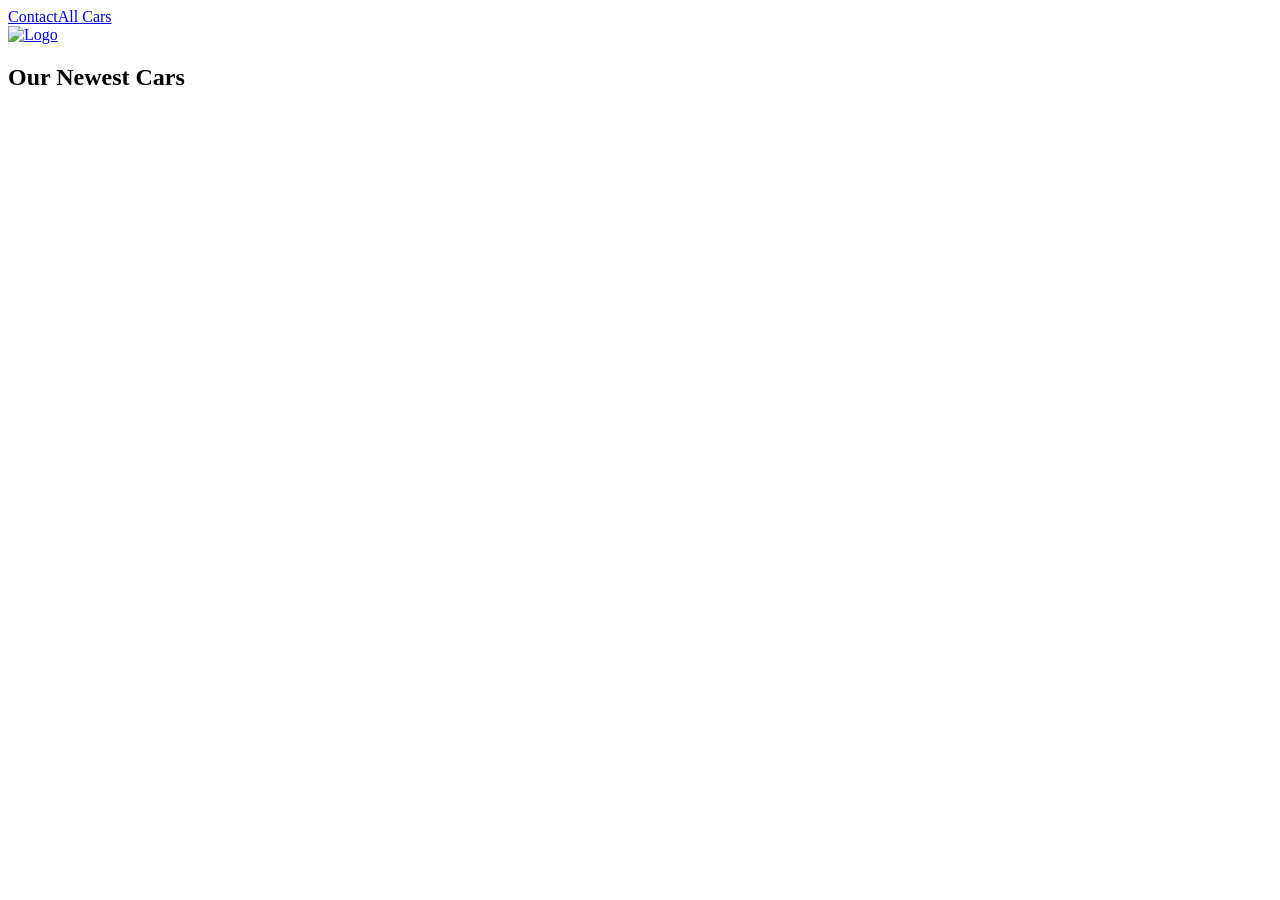
==== index.html @ 8efe4759 "first commit" ====
<!DOCTYPE html>
<html lang="en">
<head>
    <meta charset="UTF-8">
    <title>Dealership - Home</title>
    <link rel="stylesheet" href="css/styles.css">
</head>
<body>

<!-- Topbar will be inserted via JS -->
<!-- Event banner -->
<div id="event-banner" class="event-banner"></div>

<!-- Newest cars section -->
<section class="newest-cars">
    <h2>Our Newest Cars</h2>
    <div id="cars-container" class="cars-container"></div>
</section>

<script src="js/topbar.js"></script>
<script src="js/api.js"></script>
<script>
    createTopBar();

    async function loadEvent() {
        try {
            const event = await API.getEvent();
            const banner = document.getElementById('event-banner');

            if (event && event.photoUrl) {
                banner.innerHTML = `<img src="${event.photoUrl}" alt="Event Banner">`;
            } else {
                banner.textContent = "No current event";
            }
        } catch(e) {
            console.error('Failed to load event:', e);
        }
    }

    // Load newest cars
    async function loadNewestCars() {
        try {
            const cars = await API.getNewestCars();
            const container = document.getElementById('cars-container');
            container.innerHTML = ''; // clear previous

            cars.forEach(car => {
                const carCard = document.createElement('div');
                carCard.className = 'car-card';
                carCard.innerHTML = `
                    <a href="car.html?id=${car.id}">
                        <img src="${car.photoUrl}" alt="${car.brand} ${car.model}">
                        <div class="car-info">
                            <h3>${car.brand} ${car.model}</h3>
                            <p>Year: ${car.year} | Color: ${car.color}</p>
                            <p>Price: $${car.price}</p>
                        </div>
                    </a>
                `;
                container.appendChild(carCard);
            });
        } catch(e) {
            console.error('Failed to load newest cars:', e);
        }
    }

    // Initialize page
    loadEvent();
    loadNewestCars();
</script>
</body>
</html>
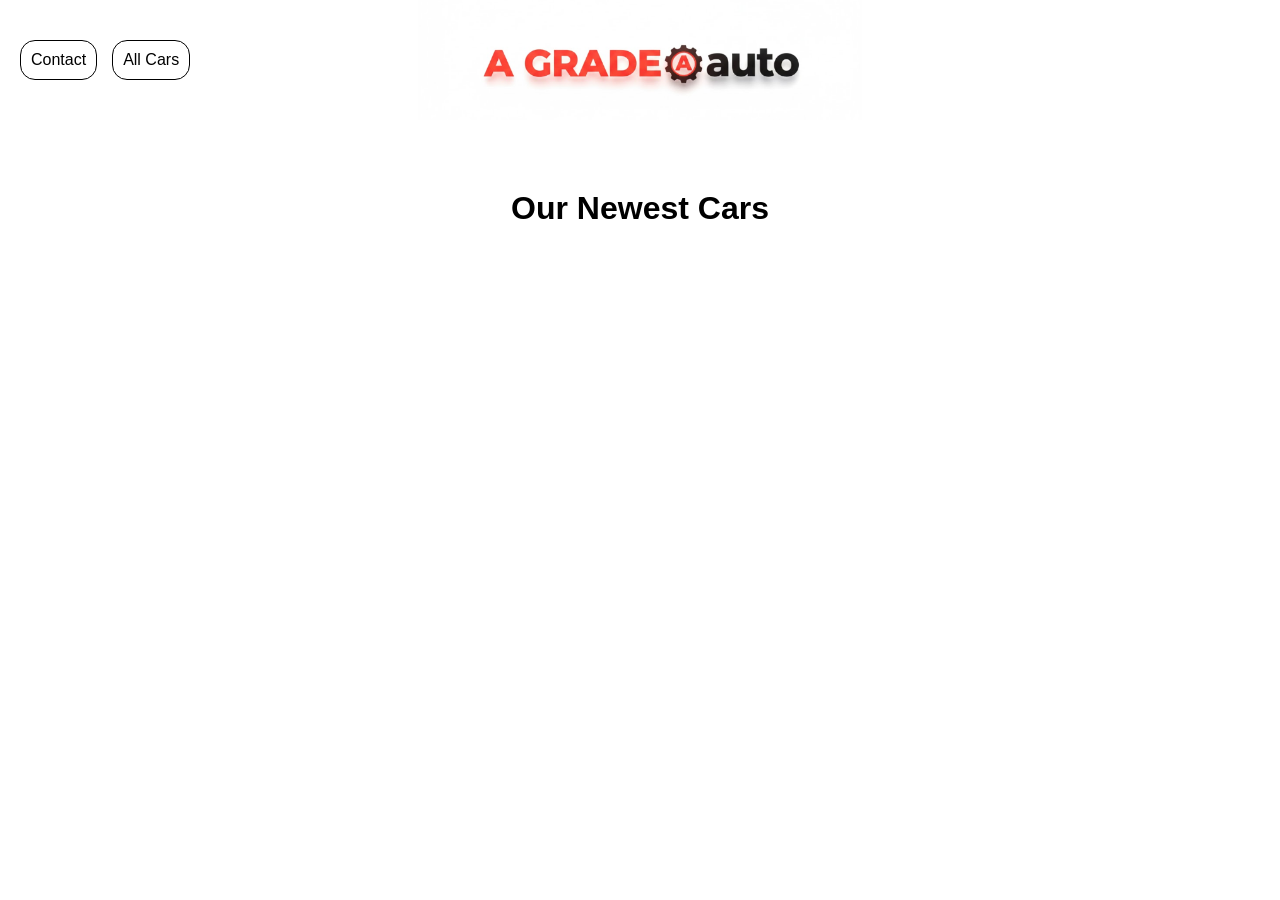
==== commit 19b96b39: "fixing and final commit" ====
--- a/index.html
+++ b/index.html
@@ -1,7 +1,7 @@
 <!DOCTYPE html>
 <html lang="en">
 <head>
-    <meta charset="UTF-8">
+    <meta charset="UTF-8" >
     <title>Dealership - Home</title>
     <link rel="stylesheet" href="css/styles.css">
 </head>
--- a/css/styles.css
+++ b/css/styles.css
@@ -0,0 +1,472 @@
+html, body {
+    margin: 0;
+    padding: 0;
+    overflow-x: hidden;
+    width: 100vw;
+    max-width: 100vw;
+    box-sizing: border-box;
+    scrollbar-width: none;
+    -ms-overflow-style: none;
+    overflow-y: scroll;
+}
+* {
+}
+
+
+*{
+    margin:0;
+    padding:0;
+    font-family: Tahoma, sans-serif;
+    box-sizing: inherit;
+}
+
+.topbar {
+    display: flex;
+    align-items: center;
+    justify-content: space-between;
+    padding: 10px 20px;
+    gap: 10px;
+    height: fit-content;
+    min-height: 120px;
+    background-color: #fff;
+    position: relative;
+}
+
+.topbar-left{
+    display: flex;
+    flex-direction: row;
+    align-items: center;
+    justify-content: space-between;
+}
+
+.topbar-left a {
+    margin-right: 15px;
+    text-decoration: none;
+    color: #000;
+    font-weight: 500;
+    padding: 10px;
+    display: flex;
+    align-items: center;
+    justify-content: center;
+    border-radius: 15px;
+    border: 1px solid #000;
+}
+
+.topbar-logo {
+    position: absolute;
+    left: 50%;
+    height: 100%;
+    transform: translateX(-50%);
+    display: flex;
+    align-items: center;
+    justify-content: center;
+    a{
+        height: 100%;
+        img{
+            width: auto;
+            height: 100%;
+        }
+    }
+}
+
+.topbar-logo img {
+    height: 40px;
+}
+
+
+
+
+
+
+
+
+
+
+
+/* ===== All Cars Container ===== */
+.all-cars {
+    width: 100vw;
+    padding: 30px 40px 0 40px;
+    box-sizing: border-box;
+}
+
+.all-cars h2 {
+    font-size: 2rem;
+    margin-bottom: 20px;
+    text-align: center;
+}
+
+/* Adaptive side padding for all-cars */
+@media (max-width: 1024px) { .all-cars { padding: 0 30px; } }
+@media (max-width: 768px)  { .all-cars { padding: 0 20px; } }
+@media (max-width: 425px)  { .all-cars { padding: 0 15px; } }
+@media (max-width: 375px)  { .all-cars { padding: 0 10px; } }
+
+
+/* ===== Event Banner ===== */
+.event-banner {
+    display: flex;
+    justify-content: center;
+    align-items: center;
+    max-width: 100vw;
+    padding: 20px 0;
+    box-sizing: border-box;
+}
+
+.event-banner img {
+    max-width: 100%;
+    height: auto;
+    display: block;
+    width: 100%;
+    max-height: 180px;
+    object-fit: cover;
+    margin-bottom: 20px;
+}
+
+/* Adaptive vertical padding for event banner */
+@media (max-width: 1024px) { .event-banner { padding: 18px 0; } }
+@media (max-width: 768px)  { .event-banner { padding: 16px 0; } }
+@media (max-width: 425px)  { .event-banner { padding: 12px 0; } }
+@media (max-width: 375px)  { .event-banner { padding: 8px 0; } }
+
+/* ===== Newest Cars Container ===== */
+.newest-cars {
+    width: 100vw;
+    padding: 30px 40px 0 40px;
+    box-sizing: border-box;
+}
+
+.newest-cars h2 {
+    font-size: 2rem;
+    margin-bottom: 20px;
+    text-align: center;
+}
+
+/* Adaptive side padding */
+@media (max-width: 1024px) { .newest-cars { padding: 0 30px; } }
+@media (max-width: 768px)  { .newest-cars { padding: 0 20px; } }
+@media (max-width: 425px)  { .newest-cars { padding: 0 15px; } }
+@media (max-width: 375px)  { .newest-cars { padding: 0 10px; } }
+
+/* Cars grid container */
+.cars-container {
+    display: flex;
+    flex-direction: row;
+    justify-content: center;
+    flex-wrap: wrap;
+    gap: 20px;
+}
+
+/* Adaptive gap */
+@media (max-width: 1024px) { .cars-container { gap: 16px; } }
+@media (max-width: 768px)  { .cars-container { gap: 12px; } }
+@media (max-width: 425px)  { .cars-container { gap: 8px; } }
+@media (max-width: 375px)  { .cars-container { flex-direction: column; align-items: center; gap: 12px; justify-content: space-around; } }
+
+/* ===== Car Card ===== */
+.car-card {
+    flex: 1 1 calc(33.33% - 20px); /* 3 per row with gap */
+    max-width: 350px;
+    border: 1px solid #ddd;
+    border-radius: 12px;
+    overflow: hidden;
+    display: flex;
+    flex-direction: column;
+    box-shadow: 0 2px 6px rgba(0,0,0,0.1);
+    background: #fff;
+    transition: transform 0.2s;
+}
+
+.car-card:hover {
+    transform: translateY(-5px);
+}
+
+.car-card a {
+    text-decoration: none;
+    color: inherit;
+    display: flex;
+    flex-direction: column;
+    height: 100%;
+}
+
+/* Car image */
+.car-card img {
+    width: 100%;
+    height: auto;
+    max-height: 50%;
+    flex: 0 0 40%;
+    object-fit: cover;
+}
+
+/* Car info section */
+.car-info {
+    flex: 1 1 60%;
+    padding: 12px 16px;
+    display: flex;
+    flex-direction: column;
+    justify-content: center;
+}
+
+.car-info h3 {
+    margin: 0 0 8px 0;
+    font-size: 1.8rem;
+    color: #8B0000	;
+}
+
+
+/* Adaptive text sizes */
+@media (max-width: 1024px) { .car-info h3 { font-size: 1.5rem; } .car-info p { font-size: 0.95rem; } }
+@media (max-width: 768px)  { .car-info h3 { font-size: 1.2rem; } .car-info p { font-size: 0.9rem; } }
+@media (max-width: 425px)  { .car-info h3 { font-size: 1rem; } .car-info p { font-size: 0.85rem; } }
+@media (max-width: 375px)  { .car-info h3 { font-size: 0.9rem; } .car-info p { font-size: 0.8rem; } }
+
+/* Single column adjustments */
+@media (max-width: 375px) {
+    .car-card {
+        max-width: 90%;
+    }
+}
+
+
+
+
+
+
+
+
+
+
+
+
+
+
+/* ===== Contact Form Section ===== */
+.contact-form-section {
+    width: 100vw;
+    display: flex;
+    flex-direction: column;
+    gap: 16px;
+    align-items: center;
+    padding: 40px 20px;
+    box-sizing: border-box;
+}
+
+/* Form container */
+#contact-form {
+    display: flex;
+    flex-direction: column;
+    gap: 15px;
+    width: 100%;
+    max-width: 500px;
+    padding: 20px;
+    background-color: #f2f2f2; /* slight gray */
+    border: 1px solid #ccc;
+    border-radius: 12px;
+    box-shadow: 0 4px 12px rgba(0,0,0,0.1);
+    box-sizing: border-box;
+}
+
+/* Adaptive gap between fields */
+@media (max-width: 1024px) { #contact-form { gap: 12px; } }
+@media (max-width: 768px)  { #contact-form { gap: 10px; } }
+@media (max-width: 425px)  { #contact-form { gap: 8px; padding: 16px; } }
+@media (max-width: 375px)  { #contact-form { gap: 6px; padding: 12px; } }
+
+/* Form labels and inputs */
+#contact-form label {
+    display: flex;
+    flex-direction: column;
+    font-size: 1rem;
+    color: #333;
+}
+
+/* Adaptive text */
+@media (max-width: 1024px) { #contact-form label { font-size: 0.95rem; } }
+@media (max-width: 768px)  { #contact-form label { font-size: 0.9rem; } }
+@media (max-width: 425px)  { #contact-form label { font-size: 0.85rem; } }
+@media (max-width: 375px)  { #contact-form label { font-size: 0.8rem; } }
+
+#contact-form input,
+#contact-form textarea {
+    margin-top: 5px;
+    padding: 10px;
+    border: 1px solid #bbb;
+    border-radius: 8px;
+    font-size: 1rem;
+    resize: vertical;
+}
+
+/* Adaptive input size */
+@media (max-width: 1024px) { #contact-form input, #contact-form textarea { font-size: 0.95rem; } }
+@media (max-width: 768px)  { #contact-form input, #contact-form textarea { font-size: 0.9rem; } }
+@media (max-width: 425px)  { #contact-form input, #contact-form textarea { font-size: 0.85rem; } }
+@media (max-width: 375px)  { #contact-form input, #contact-form textarea { font-size: 0.8rem; } }
+
+/* Submit button */
+#contact-form button {
+    padding: 12px;
+    background-color: #d0d0d0; /* slightly darker gray than form */
+    border: none;
+    border-radius: 8px;
+    font-size: 1rem;
+    font-weight: 500;
+    cursor: pointer;
+    transition: background-color 0.2s, transform 0.2s;
+}
+
+#contact-form button:hover {
+    background-color: #b8b8b8;
+    transform: translateY(-2px);
+}
+
+/* Result message */
+#contact-result {
+    margin-top: 15px;
+    font-size: 1rem;
+    color: #333;
+    text-align: center;
+}
+
+/* Adaptive section padding */
+@media (max-width: 1024px) { .contact-form-section { padding: 35px 15px; } }
+@media (max-width: 768px)  { .contact-form-section { padding: 30px 10px; } }
+@media (max-width: 425px)  { .contact-form-section { padding: 25px 8px; } }
+@media (max-width: 375px)  { .contact-form-section { padding: 20px 5px; } }
+
+
+
+
+
+
+
+
+
+
+
+
+/* ===== Car Details Section ===== */
+.car-details {
+    width: 100vw;
+    padding: 40px 20px;
+    box-sizing: border-box;
+    display: flex;
+    flex-direction: column;
+    align-items: center;
+}
+
+/* Car container */
+.car-container {
+    width: 100%;
+    max-width: 1200px;
+    display: flex;
+    flex-direction: column;
+    gap: 30px;
+    box-sizing: border-box;
+}
+
+/* Car title */
+.car-container h2 {
+    margin-bottom: 20px;
+    font-size: 2rem;
+    text-align: left;
+}
+
+/* Carousel container */
+.car-photos {
+    display: flex;
+    overflow-x: auto;
+    gap: 10px;
+    scroll-behavior: smooth;
+    padding-bottom: 10px;
+}
+
+.car-photos img {
+    flex: 0 0 auto;
+    height: 250px;
+    object-fit: cover;
+    border-radius: 10px;
+    box-shadow: 0 2px 6px rgba(0,0,0,0.1);
+}
+
+/* Field/value pairs */
+.car-container p {
+    display: flex;
+    width: 100%;
+    justify-content: flex-start;
+    padding: 5px 20%;
+    margin: 0;
+    gap: 10px;
+    box-sizing: border-box;
+}
+
+.car-container p strong {
+    margin-right: 10px;
+    width: 120px; /* fixed width for labels */
+    flex-shrink: 0;
+}
+
+/* Gap between carousel and first info field */
+.car-photos + p {
+    margin-top: 20px;
+}
+
+/* Optional: make carousel images slightly scrollable on mobile */
+@media (max-width: 768px) {
+    .car-photos img {
+        height: 200px;
+    }
+}
+
+@media (max-width: 425px) {
+    .car-photos img {
+        height: 150px;
+    }
+    .car-container p {
+        padding: 5px 10%;
+    }
+}
+
+
+/* Carousel styles */
+.car-photos-wrapper {
+    position: relative;
+    width: 100%;
+    max-width: 800px;
+    overflow: hidden;
+    margin-bottom: 20px;
+}
+
+.car-photos {
+    display: flex;
+    transition: transform 0.4s ease-in-out;
+}
+
+.car-photos img {
+    flex: 0 0 100%; /* each image full width */
+    height: 400px; /* fixed height, adjust as needed */
+    object-fit: cover;
+    border-radius: 10px;
+}
+
+/* Carousel wrapper */
+.car-photos-wrapper {
+    overflow: hidden;
+    width: 100%;
+    max-width: 800px;
+    margin-bottom: 20px;
+    cursor: grab;
+}
+
+/* Photo container */
+.car-photos {
+    display: flex;
+    transition: transform 0.3s ease;
+}
+
+.car-photos img {
+    flex: 0 0 100%;
+    max-height: 400px;
+    object-fit: cover;
+    border-radius: 10px;
+    user-select: none;
+}
